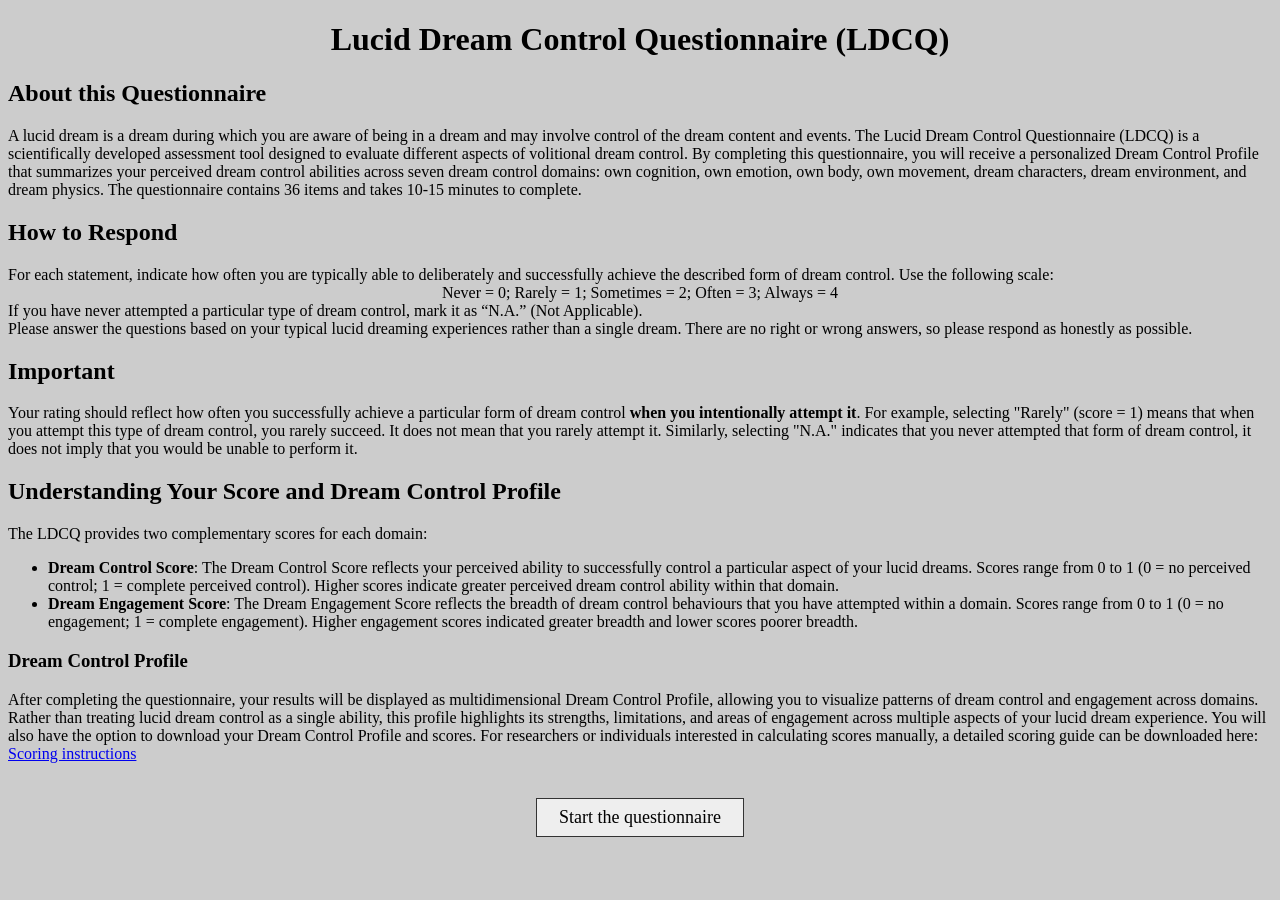
==== docs/index.html @ abb25ff9 "modify text" ====
<!doctype html>
<html lang="en">

<head>
    <meta charset="UTF-8">
    <title>LDCQ</title>
    <link rel="stylesheet" href="assets/style.css">
</head>

<body>
    <h1 id="main-title">Lucid Dream Control Questionnaire (LDCQ)</h1>

    <!-- PAGE 1: INTRODUCTION -->
    <section class="page active introduction">
        <div class="about">
            <h2>About this Questionnaire</h2>
            A lucid dream is a dream during which you are aware of being in a dream and may involve control of the
            dream content and events. The Lucid Dream Control Questionnaire (LDCQ) is a scientifically developed
            assessment tool designed to evaluate different aspects of volitional dream control. By completing this
            questionnaire, you will receive a personalized Dream Control Profile that summarizes your perceived dream
            control abilities across seven dream control domains: own cognition, own emotion, own body, own
            movement, dream characters, dream environment, and dream physics. The questionnaire contains 36 items
            and takes 10-15 minutes to complete.
        </div>
        <div>
            <h2>How to Respond</h2>
            For each statement, indicate how often you are typically able to deliberately and successfully achieve the
            described form of dream control. Use the following scale:
            <div class="center">
                Never = 0; Rarely = 1; Sometimes = 2; Often = 3; Always = 4
            </div>
            If you have never attempted a particular type of dream control, mark it as “N.A.” (Not Applicable).</br>

            Please answer the questions based on your typical lucid dreaming experiences rather than a single dream.
            There are no right or wrong answers, so please respond as honestly as possible.
        </div>
        <div>
            <h2>Important</h2>
            Your rating should reflect how often you successfully achieve a particular form of dream control <b>when you
            intentionally attempt it</b>. For example, selecting "Rarely" (score = 1) means that when you attempt this
            type of dream control, you rarely succeed. It does not mean that you rarely attempt it. Similarly, selecting
            "N.A." indicates that you never attempted that form of dream control, it does not imply that you would be
            unable to perform it.
        </div>
        <div>
            <h2>Understanding Your Score and Dream Control Profile</h2>
            The LDCQ provides two complementary scores for each domain:
            <ul>
                <li> <b>Dream Control Score</b>: The Dream Control Score reflects your perceived ability to successfully
                    control a particular aspect of your lucid dreams. Scores range from 0 to 1 (0 = no perceived control;
                    1 = complete perceived control). Higher scores indicate greater perceived dream control ability
                    within that domain.
                </li>
                <li> <b>Dream Engagement Score</b>: The Dream Engagement Score reflects the breadth of dream control
                    behaviours that you have attempted within a domain. Scores range from 0 to 1 (0 = no engagement;
                    1 = complete engagement). Higher engagement scores indicated greater breadth and lower scores
                    poorer breadth.
                </li>
            </ul>
            <h3>Dream Control Profile</h3>
            After completing the questionnaire, your results will be displayed as multidimensional Dream Control
            Profile, allowing you to visualize patterns of dream control and engagement across domains. Rather than
            treating lucid dream control as a single ability, this profile highlights its strengths, limitations, and areas of
            engagement across multiple aspects of your lucid dream experience. You will also have the option to
            download your Dream Control Profile and scores.
            For researchers or individuals interested in calculating scores manually, a detailed scoring guide can be
            downloaded here: <a href="scoring.html">Scoring instructions</a>
        </div>
        

        <div class="nav-buttons intro-nav">
            <button type="button" class="next-button">
                <a href="questionnaire.html" class="next-button">Start the questionnaire</a>
            </button>
        </div>
    </section>

   <script src="assets/script.js"></script>
</body>

</html>
---- docs/assets/style.css ----
h1 {
    text-align: center;
}

.center {
    text-align: center;
}

.header-row {
  display: grid;
  grid-template-columns: 1fr 120px;
}

.question {
  display: grid;
  grid-template-columns: 35px 1fr;
}

.summary-row {
  display: grid;
  grid-template-columns: 1fr 120px;
}

body {
  background: #ccc;
  font-family: "Times New Roman", serif;
}

.aligned-table {
  width: 900px;
  margin-left: auto;
  margin-right: auto;
  border-collapse: collapse;
  table-layout: fixed;
  font-size: 19px;
}

.score-table {
  margin-top: 20px;
}

.calc-table {
  margin-top: 40px;
}

.num-col {
  width: 45px;
}

.text-col {
  width: 735px;
}

.score-col {
  width: 120px;
}


.question-heading {
  text-align: left;
  border-top: 1px solid #333;
  padding: 8px 0 14px;
}

.score-heading {
  width: 120px;
  text-align: center;
  font-size: 20px;
  border-top: 1px solid #333;
}

.num {
  width: 35px;
  vertical-align: top;
  padding: 10px 8px 10px 18px;
}

td {
  vertical-align: top;
  padding: 10px 8px;
}

.score {
  width: 120px;
  height: 48px;
  border: 1px solid #333;
  padding: 0;
}


.label {
  text-align: right;
  padding: 8px 12px;
}

.box {
  width: 120px;
  height: 58px;
  border: 1px solid #333;
}

.big-box {
  width: 120px;
  height: 70px;
  border: 4px solid #111;
}

.score,
.box,
.big-box {
  padding: 0;
}

.score-input,
.calc-input {
  width: 100%;
  height: 100%;
  box-sizing: border-box;
  border: none;
  background: transparent;
  font-family: "Times New Roman", serif;
  font-size: 22px;
  text-align: center;
}

.score-input:focus,
.calc-input:focus {
  outline: 2px solid #000;
  outline-offset: -2px;
}

.score-input {
  height: 48px;
}

.calc-input {
  height: 58px;
}

.thick-input {
  height: 70px;
}

.domain-table {
  width: 750px;
  margin: 20px auto;
  border-collapse: collapse;
  font-size: 19px;
  border-top: 1px solid #333;
  border-bottom: 1px solid #333;
}

.domain-table th {
  text-align: center;
  font-weight: bold;
  font-size: 20px;
  border-bottom: 1px solid #333;
  padding: 2px 10px;
}

.domain-table td {
  padding: 1px 10px;
}

.domain-table td:first-child {
  text-align: left;
}

.domain-table td:last-child {
  text-align: center;
}

.score,
.box,
.big-box {
  padding: 0;
}

.score-input,
.calc-input {
  width: 100%;
  height: 100%;
  box-sizing: border-box;
  border: none;
  background: transparent;
  font-family: "Times New Roman", serif;
  font-size: 22px;
  text-align: center;
}

.score-input {
  height: 48px;
}

.calc-input {
  height: 58px;
}

.thick-input {
  height: 70px;
}

.score-input:focus {
  outline: 2px solid #000;
  outline-offset: -2px;
}

.calc-input:focus {
  outline: none;
}

.page {
  display: none;
}

.page.active {
  display: block;
}

.nav-buttons {
  width: 900px;
  margin: 35px auto;
  display: flex;
  justify-content: space-between;
  align-items: center;
}

.intro-nav {
  justify-content: center;
}

.nav-buttons button {
  font-family: "Times New Roman", serif;
  font-size: 18px;
  padding: 8px 22px;
  border: 1px solid #333;
  background: #eee;
  cursor: pointer;
}

.nav-buttons button:hover {
  background: #ddd;
}

.input-error {
  outline: 2px solid red !important;
  outline-offset: -2px;
}

.nav-buttons button:disabled {
  opacity: 0.5;
  cursor: not-allowed;
}

/* Results */
.results-page h2 {
  text-align: center;
  font-size: 42px;
  margin-bottom: 0;
}

.results-subtitle {
  font-size: 28px;
  margin-bottom: 20px;
}

#spider-chart {
  width: 900px;
  margin: 20px auto;
  text-align: center;
}

#spider-chart svg {
  max-width: 100%;
  height: auto;
}

.chart-title {
  font-family: "Times New Roman", serif;
  font-size: 36px;
  font-weight: bold;
}

.chart-subtitle {
  font-family: "Times New Roman", serif;
  font-size: 28px;
}

.chart-label {
  font-family: "Times New Roman", serif;
  font-size: 24px;
}

.chart-tick {
  font-family: "Times New Roman", serif;
  font-size: 20px;
}

.chart-legend {
  font-family: "Times New Roman", serif;
  font-size: 24px;
}
.pdf-download {
  display: inline-flex;
  align-items: center;
  gap: 8px;
  padding: 10px 14px;
  border-radius: 8px;
  background: #f2f2f2;
  color: #222;
  text-decoration: none;
  font-weight: 600;
}

.pdf-download:hover {
  background: #e0e0e0;
}

.pdf-icon {
  width: 24px;
  height: 24px;
}

.center {
  text-align: center;
}

.next-button {
  display: inline-block;
  text-decoration: none;
  text-align: center;
  color: black;
}
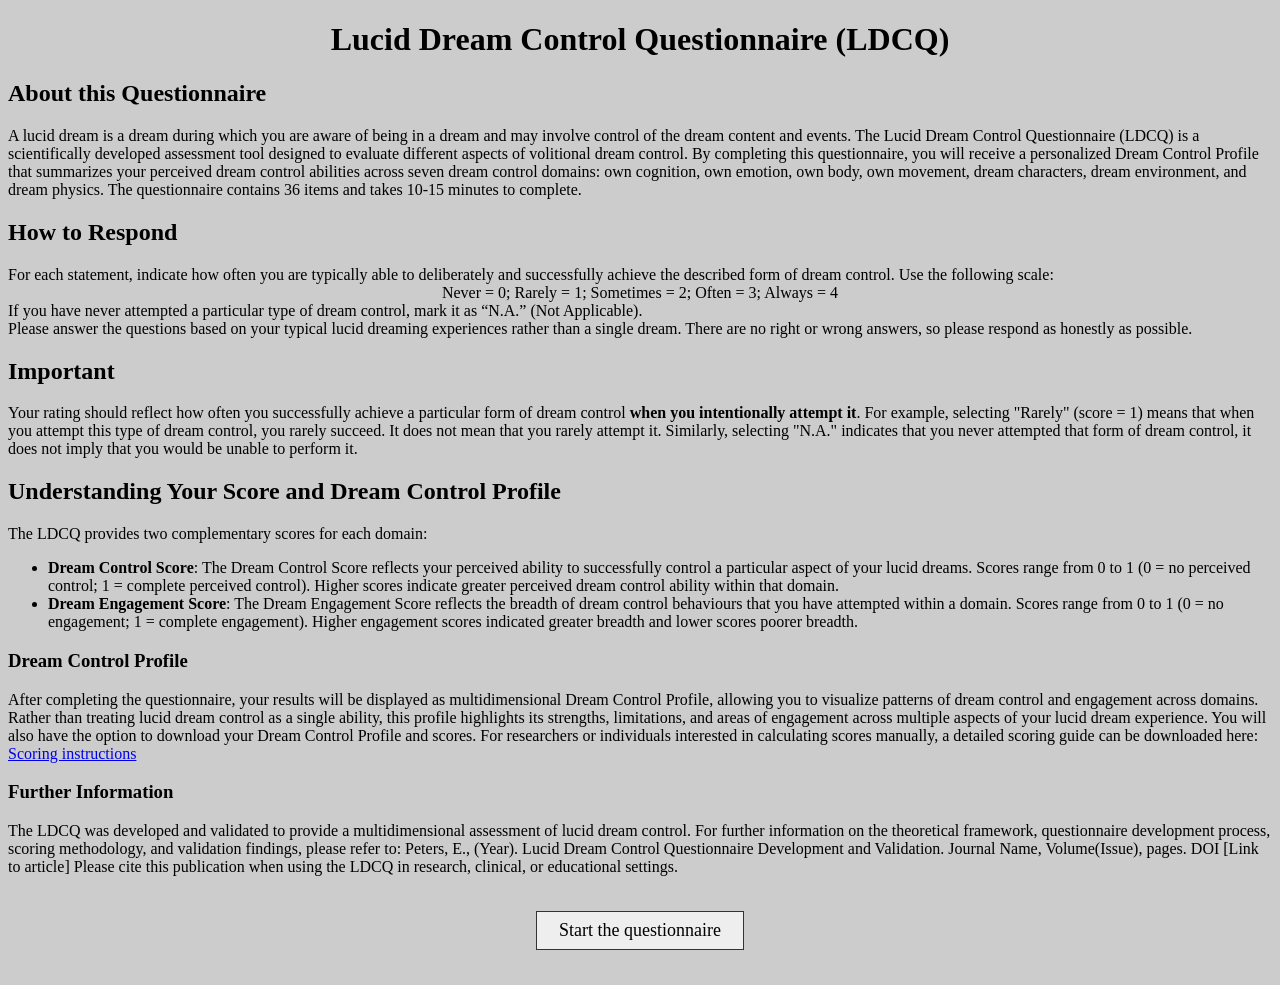
==== commit 2df2157a: "open instructions in a new tab" ====
--- a/docs/index.html
+++ b/docs/index.html
@@ -64,7 +64,14 @@
             engagement across multiple aspects of your lucid dream experience. You will also have the option to
             download your Dream Control Profile and scores.
             For researchers or individuals interested in calculating scores manually, a detailed scoring guide can be
-            downloaded here: <a href="scoring.html">Scoring instructions</a>
+            downloaded here: <a href="scoring.html" target="_blank">Scoring instructions</a>
+                </li>
+            </ul>
+            <h3>Further Information</h3>
+            The LDCQ was developed and validated to provide a multidimensional assessment of lucid dream control. For further information on the theoretical framework, questionnaire development process, scoring methodology, and validation findings, please refer to:
+        
+            Peters, E., (Year). Lucid Dream Control Questionnaire Development and Validation. Journal Name, Volume(Issue), pages. DOI [Link to article]
+            Please cite this publication when using the LDCQ in research, clinical, or educational settings.
         </div>
         
 
@@ -78,4 +85,4 @@
    <script src="assets/script.js"></script>
 </body>
 
-</html>+</html>
--- a/docs/assets/style.css
+++ b/docs/assets/style.css
@@ -1,9 +1,9 @@
 h1 {
-    text-align: center;
+  text-align: center;
 }
 
 .center {
-    text-align: center;
+  text-align: center;
 }
 
 .header-row {
@@ -55,7 +55,6 @@
   width: 120px;
 }
 
-
 .question-heading {
   text-align: left;
   border-top: 1px solid #333;
@@ -86,7 +85,6 @@
   border: 1px solid #333;
   padding: 0;
 }
-
 
 .label {
   text-align: right;
@@ -123,22 +121,25 @@
   text-align: center;
 }
 
-.score-input:focus,
-.calc-input:focus {
+.score-input {
+  height: 48px;
+}
+
+.calc-input {
+  height: 58px;
+}
+
+.thick-input {
+  height: 70px;
+}
+
+.score-input:focus {
   outline: 2px solid #000;
   outline-offset: -2px;
 }
 
-.score-input {
-  height: 48px;
-}
-
-.calc-input {
-  height: 58px;
-}
-
-.thick-input {
-  height: 70px;
+.calc-input:focus {
+  outline: none;
 }
 
 .domain-table {
@@ -170,45 +171,6 @@
   text-align: center;
 }
 
-.score,
-.box,
-.big-box {
-  padding: 0;
-}
-
-.score-input,
-.calc-input {
-  width: 100%;
-  height: 100%;
-  box-sizing: border-box;
-  border: none;
-  background: transparent;
-  font-family: "Times New Roman", serif;
-  font-size: 22px;
-  text-align: center;
-}
-
-.score-input {
-  height: 48px;
-}
-
-.calc-input {
-  height: 58px;
-}
-
-.thick-input {
-  height: 70px;
-}
-
-.score-input:focus {
-  outline: 2px solid #000;
-  outline-offset: -2px;
-}
-
-.calc-input:focus {
-  outline: none;
-}
-
 .page {
   display: none;
 }
@@ -242,17 +204,18 @@
   background: #ddd;
 }
 
+.nav-buttons button:disabled {
+  opacity: 0.5;
+  cursor: not-allowed;
+}
+
 .input-error {
   outline: 2px solid red !important;
   outline-offset: -2px;
 }
 
-.nav-buttons button:disabled {
-  opacity: 0.5;
-  cursor: not-allowed;
-}
-
-/* Results */
+/* Results page */
+
 .results-page h2 {
   text-align: center;
   font-size: 42px;
@@ -264,10 +227,23 @@
   margin-bottom: 20px;
 }
 
+/* Spider chart container */
+
 #spider-chart {
   width: 900px;
+  max-width: calc(100vw - 40px);
   margin: 20px auto;
   text-align: center;
+}
+
+/* This puts the table BELOW the chart */
+
+.chart-wrapper {
+  display: flex;
+  flex-direction: column;
+  justify-content: center;
+  align-items: center;
+  gap: 20px;
 }
 
 #spider-chart svg {
@@ -275,6 +251,38 @@
   height: auto;
 }
 
+/* Results table */
+
+.results-table {
+  margin-top: 0;
+  border-collapse: collapse;
+  font-family: "Times New Roman", serif;
+  font-size: 20px;
+  background: #eee;
+}
+
+.results-table th,
+.results-table td {
+  border: 1px solid #333;
+  padding: 8px 12px;
+}
+
+.results-table th {
+  text-align: center;
+  font-weight: bold;
+}
+
+.results-table td:first-child {
+  text-align: left;
+}
+
+.results-table td:nth-child(2),
+.results-table td:nth-child(3) {
+  text-align: center;
+}
+
+/* Spider chart text */
+
 .chart-title {
   font-family: "Times New Roman", serif;
   font-size: 36px;
@@ -300,6 +308,9 @@
   font-family: "Times New Roman", serif;
   font-size: 24px;
 }
+
+/* PDF download button */
+
 .pdf-download {
   display: inline-flex;
   align-items: center;
@@ -321,10 +332,6 @@
   height: 24px;
 }
 
-.center {
-  text-align: center;
-}
-
 .next-button {
   display: inline-block;
   text-decoration: none;
